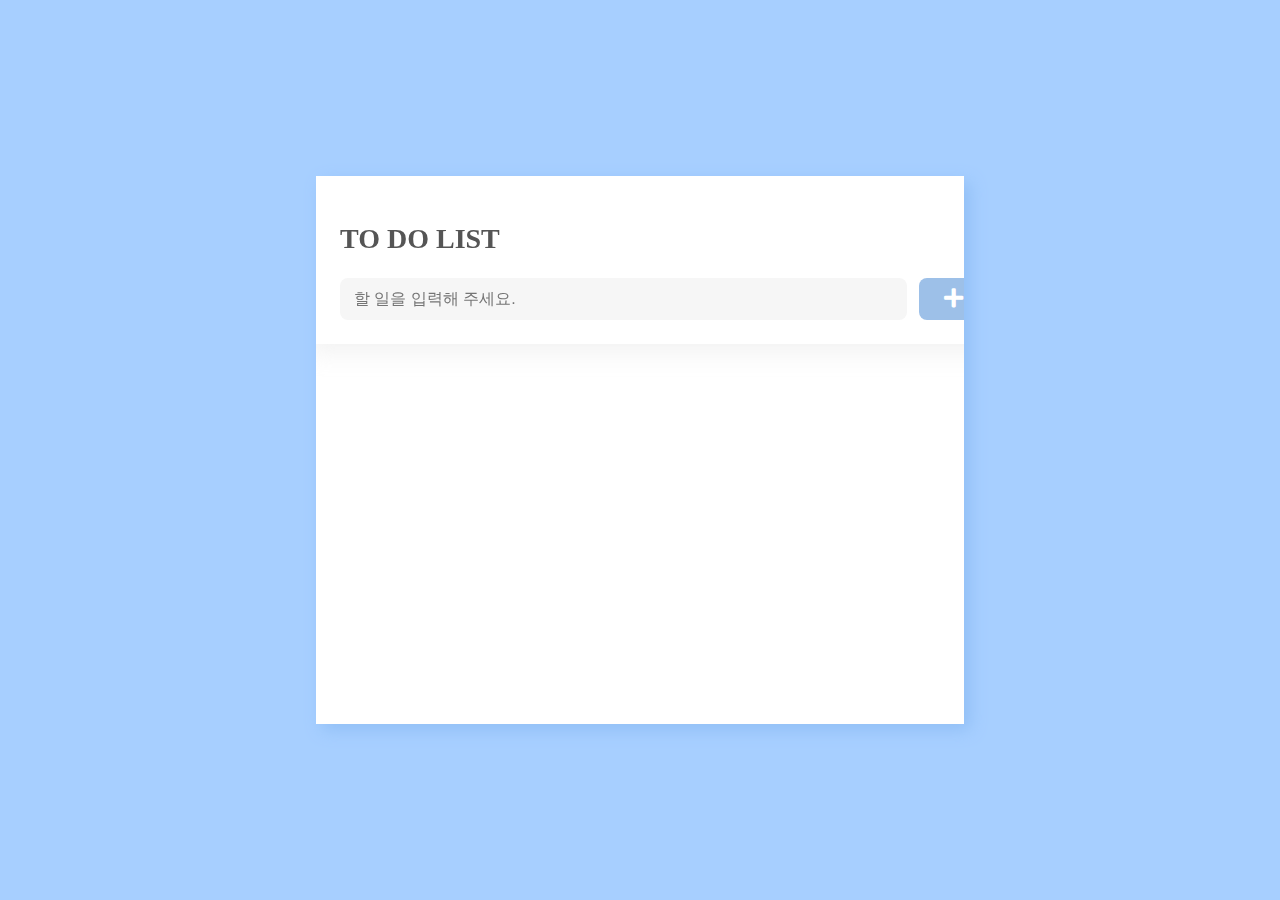
==== 투두리스트/index.html @ 5bb51cf1 "투두리스트를 만들기위한 셋팅" ====
<!DOCTYPE html>
<html lang="ko">
  <head>
    <meta charset="UTF-8" />
    <meta
      name="viewport"
      content="width=device-width, initial-scale=1.0, user-scalable=no, viewport-fit=cover"
    />
    <title>To do list</title>
    <link rel="stylesheet" href="../../utils/reset.css" />
    <link
      rel="stylesheet"
      href="https://cdnjs.cloudflare.com/ajax/libs/font-awesome/5.8.2/css/all.min.css"
    />
    <link rel="stylesheet" href="style.css" />
  </head>

  <body>
    <div class="wrap">
      <div class="header">
        <h2>TO DO LIST</h2>
        <form class="todo_form">
          <input
            type="text"
            class="todo_input"
            placeholder="할 일을 입력해 주세요."
            autofocus="true"
          />
          <button type="submit" class="todo_submit_button">
            <i class="fas fa-plus"></i>
          </button>
        </form>
      </div>
      <div class="todos"></div>
    </div>
    <script src="script.js"></script>
  </body>
</html>
---- 투두리스트/style.css ----
body {
  background-color: #a7cfff;
  color: #555555;
}

button,
input {
  outline: 0;
  border: none;
}

button {
  cursor: pointer;
}

button > i {
  pointer-events: none;
}

.wrap {
  position: fixed;
  top: 50%;
  left: 50%;
  transform: translate(-50%, -50%);
  background-color: #fff;
  width: 600px;
  height: 500px;
  padding: 24px;
  overflow: hidden;
  display: flex;
  flex-direction: column;
  box-shadow: 6px 6px 16px #91bff6;
}

h2 {
  font-size: 28px;
  font-weight: 900;
}

.header {
  width: 100%;
  position: absolute;
  top: 0;
  left: 0;
  padding: 24px;
  box-shadow: 0 4px 21px 6px #ececec9e;
}

.todo_form {
  display: flex;
  justify-content: space-between;
  margin-top: 12px;
}

.todo_input {
  width: 100%;
  font-size: 16px;
  padding: 12px 14px;
  background-color: #f6f6f6;
  border-radius: 8px;
}

.todo_submit_button {
  background-color: #9dc0e8;
  color: #fff;
  width: 80px;
  margin-left: 12px;
  font-size: 22px;
  border-radius: 8px;
}

.todos {
  margin-top: 106px;
  overflow: auto;
}

.item {
  display: flex;
  justify-content: space-between;
  align-items: center;
  padding: 10px 0;
  border-bottom: 1px solid #f2f2f2;
}

.content {
  width: 100%;
  display: flex;
  justify-content: flex-start;
  align-items: center;
}

.content > input[type='checkbox'] {
  transform: scale(1.5);
  margin-left: 10px;
}

.content > label {
  font-size: 16px;
  margin-left: 20px;
  padding-top: 4px;
  width: 100%;
}

.content > input[type='text'] {
  font-size: 16px;
  margin-left: 20px;
  padding-top: 4px;
  padding-left: 0;
  width: 100%;
}

.item_buttons {
  width: 118px;
}

.item_buttons > button {
  width: 42px;
  height: 42px;
  color: #555555;
  font-size: 14px;
  border-radius: 8px;
}

.item_buttons > button:first-child {
  background-color: #bad4f5;
  margin-right: 8px;
}

.todo_checkbox {
  appearance: auto !important;
}

.item input[type='text'] {
  display: none;
}

.edit_buttons {
  display: none;
}
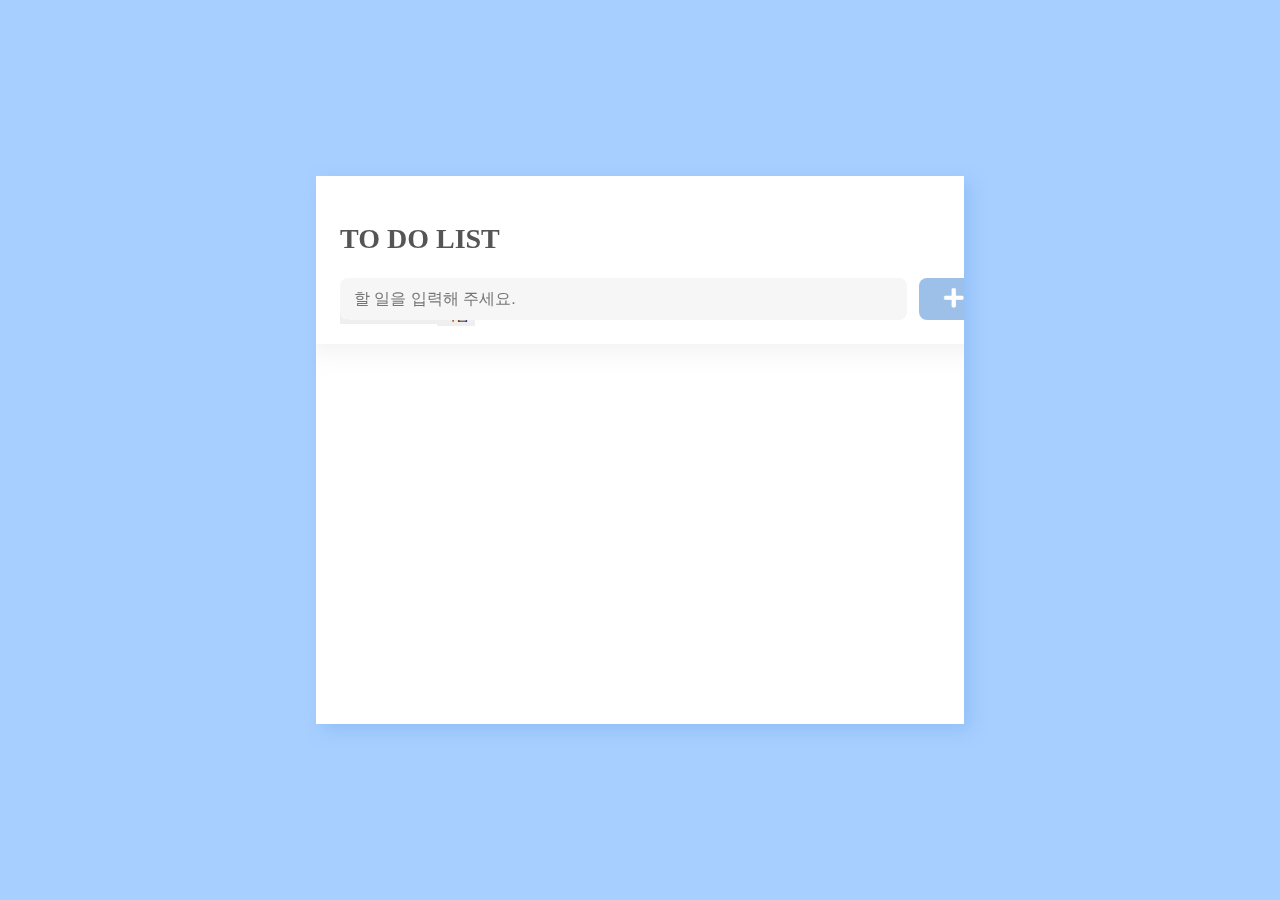
==== commit 5e62ff20: "페이징 추가" ====
--- a/투두리스트/index.html
+++ b/투두리스트/index.html
@@ -32,6 +32,7 @@
         </form>
       </div>
       <div class="todos"></div>
+      <div class="pagination"></div>
     </div>
     <script src="script.js"></script>
   </body>
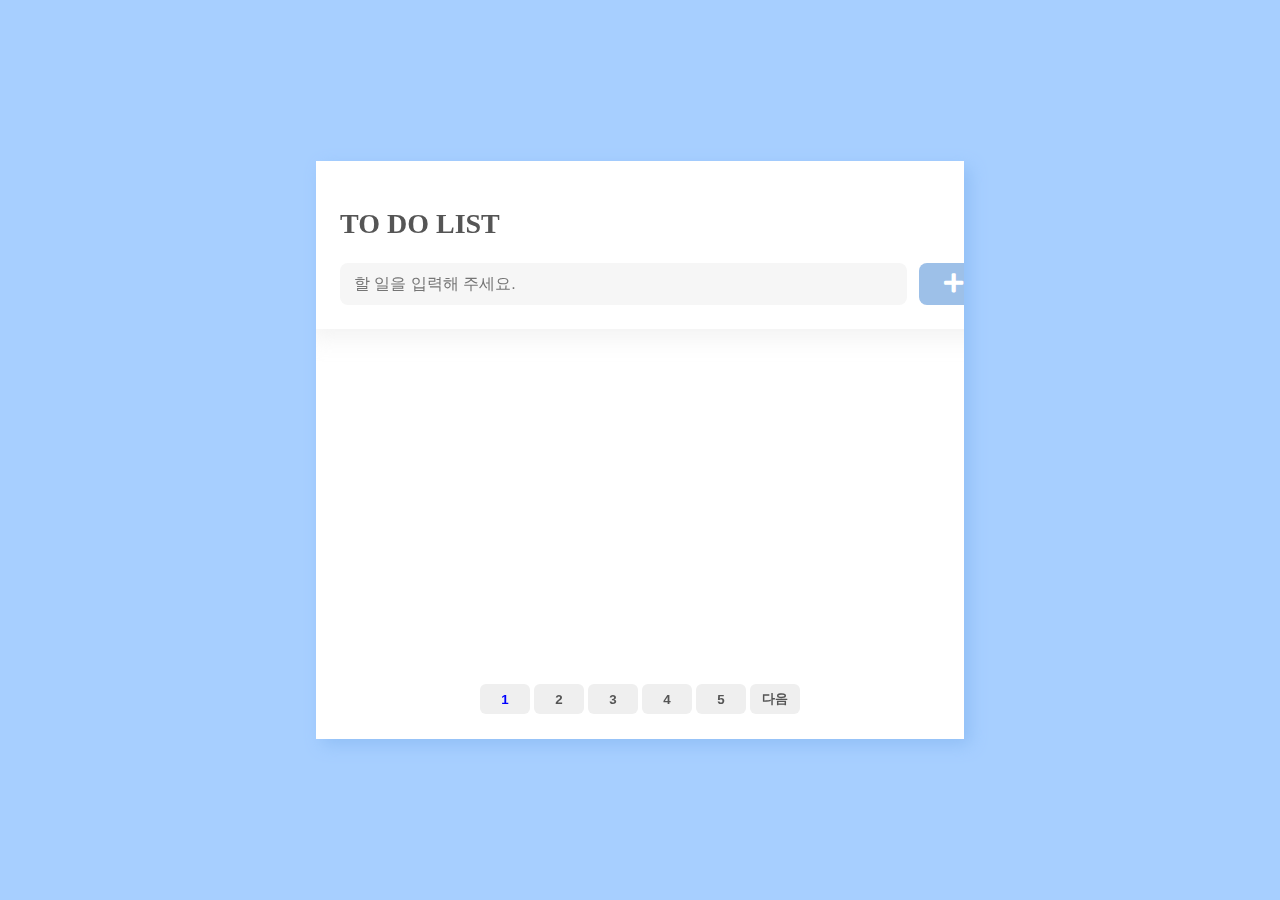
==== commit 016416f3: "투두리스트 별표 기능(추천기능) 추가" ====
--- a/투두리스트/index.html
+++ b/투두리스트/index.html
@@ -6,7 +6,7 @@
       name="viewport"
       content="width=device-width, initial-scale=1.0, user-scalable=no, viewport-fit=cover"
     />
-    <title>To do list</title>
+    <title>To do list - recommendation</title>
     <link rel="stylesheet" href="../../utils/reset.css" />
     <link
       rel="stylesheet"
--- a/투두리스트/style.css
+++ b/투두리스트/style.css
@@ -1,3 +1,5 @@
+@charset "utf-8";
+
 body {
   background-color: #a7cfff;
   color: #555555;
@@ -24,7 +26,7 @@
   transform: translate(-50%, -50%);
   background-color: #fff;
   width: 600px;
-  height: 500px;
+  height: 530px;
   padding: 24px;
   overflow: hidden;
   display: flex;
@@ -71,6 +73,7 @@
 
 .todos {
   margin-top: 106px;
+  margin-bottom: 25px;
   overflow: auto;
 }
 
@@ -84,6 +87,7 @@
 
 .content {
   width: 100%;
+  max-width: calc(100% - 135px);
   display: flex;
   justify-content: flex-start;
   align-items: center;
@@ -99,6 +103,9 @@
   margin-left: 20px;
   padding-top: 4px;
   width: 100%;
+  overflow: hidden;
+  text-overflow: ellipsis;
+  line-height: 1.2;
 }
 
 .content > input[type='text'] {
@@ -110,7 +117,7 @@
 }
 
 .item_buttons {
-  width: 118px;
+  flex-shrink: 0;
 }
 
 .item_buttons > button {
@@ -121,9 +128,24 @@
   border-radius: 8px;
 }
 
-.item_buttons > button:first-child {
+.item_buttons > button.todo_edit_button {
   background-color: #bad4f5;
-  margin-right: 8px;
+}
+
+.item_buttons > button.todo_recommend_button .fas {
+  display:none;
+}
+
+.item_buttons > button.todo_recommend_button.active {
+  background-color: #f1df40;
+}
+
+.item_buttons > button.todo_recommend_button.active .far {
+  display: none;
+}
+
+.item_buttons > button.todo_recommend_button.active .fas {
+  display: block;
 }
 
 .todo_checkbox {
@@ -137,3 +159,20 @@
 .edit_buttons {
   display: none;
 }
+
+.pagination {
+  position: absolute;
+  left: 50%;
+  bottom: 25px;
+  transform: translateX(-50%);
+  display: flex;
+}
+
+.pagination button {
+  width: 50px;
+  height: 30px;
+  color: #555555;
+  margin: 0 2px;
+  font-weight: 700;
+  border-radius: 6px;
+}
